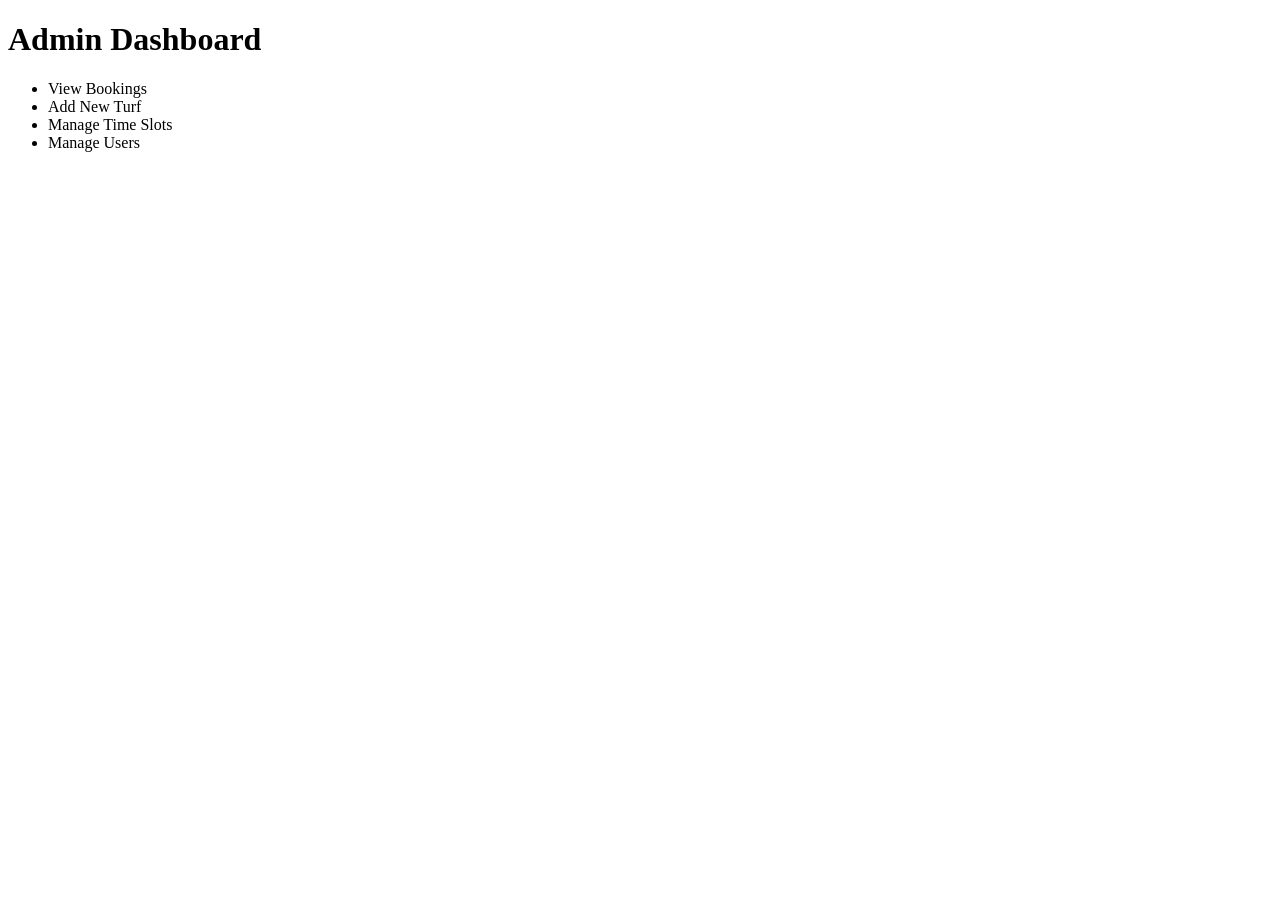
==== admin.html @ 772306a5 "Add files via upload" ====
<!DOCTYPE html>
<html>
<head>
<title>Admin Dashboard</title>
<link rel="stylesheet" href="turf booking/css/style.css">
    <link rel="stylesheet" href="turf booking/css/dashboard.css">
</head>

<body>

<h1>Admin Dashboard</h1>

<ul>
<li>View Bookings</li>
<li>Add New Turf</li>
<li>Manage Time Slots</li>
<li>Manage Users</li>
</ul>

</body>
</html>
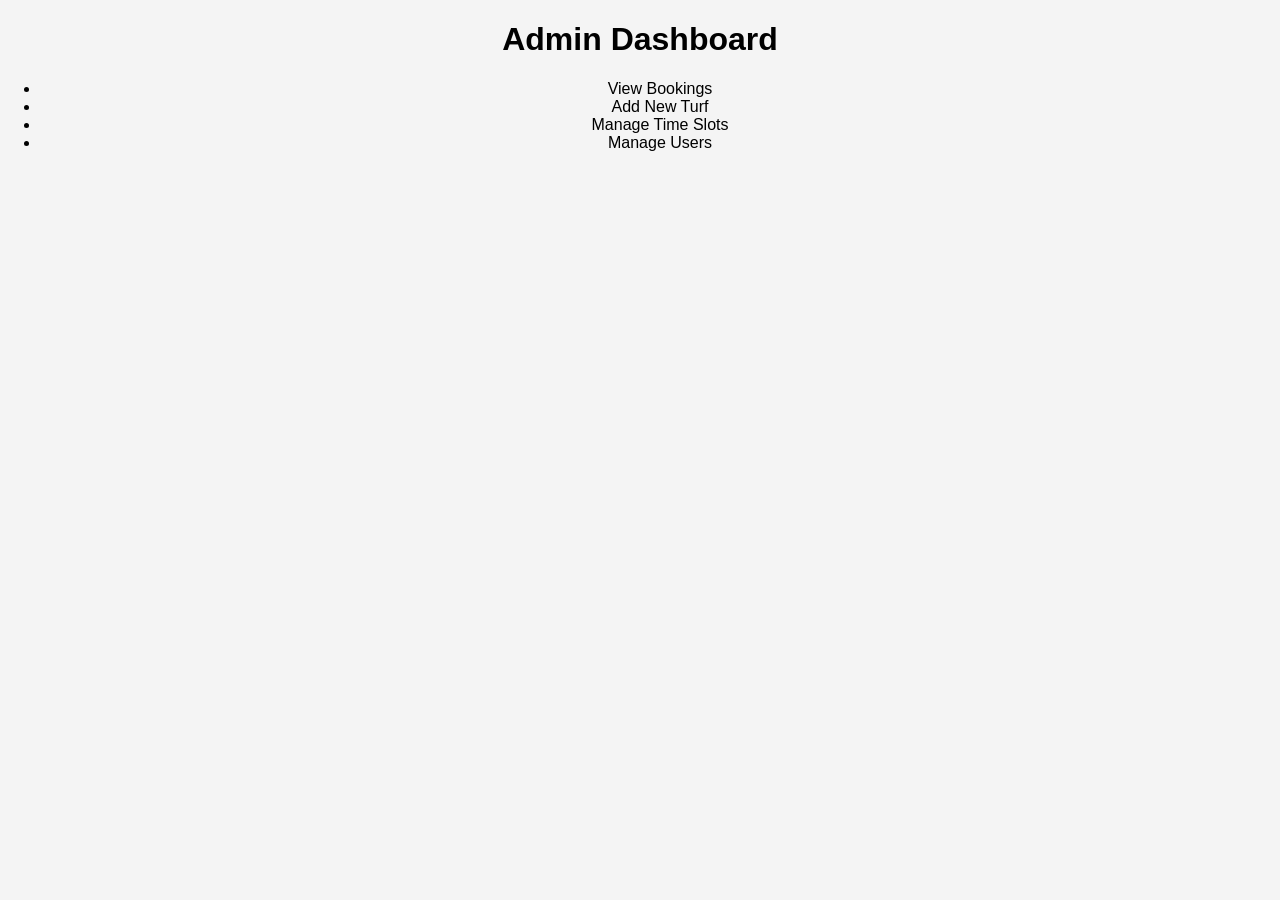
==== commit 84984864: "Refactor admin.html to simplify stylesheet links Removed redundant stylesheet link and fixed path." ====
--- a/admin.html
+++ b/admin.html
@@ -2,8 +2,8 @@
 <html>
 <head>
 <title>Admin Dashboard</title>
-<link rel="stylesheet" href="turf booking/css/style.css">
-    <link rel="stylesheet" href="turf booking/css/dashboard.css">
+<link rel="stylesheet" href="dashboard.css">
+    <link rel="stylesheet" href="dashboard.css">
 </head>
 
 <body>
@@ -18,4 +18,5 @@
 </ul>
 
 </body>
-</html>+
+</html>
--- a/dashboard.css
+++ b/dashboard.css
@@ -0,0 +1,53 @@
+body{
+font-family: Arial;
+margin:0;
+padding:0;
+background:#f4f4f4;
+text-align:center;
+}
+
+header{
+background:#2c3e50;
+color:white;
+padding:15px;
+}
+
+nav a{
+color:white;
+margin:10px;
+text-decoration:none;
+}
+
+.hero{
+padding:40px;
+}
+
+.card{
+background:white;
+padding:20px;
+margin:20px auto;
+width:300px;
+border-radius:8px;
+box-shadow:0 0 5px gray;
+}
+
+form{
+background:white;
+padding:20px;
+width:300px;
+margin:auto;
+border-radius:8px;
+}
+
+input, select{
+width:90%;
+padding:8px;
+margin:8px;
+}
+
+button{
+background:#27ae60;
+color:white;
+padding:10px 20px;
+border:none;
+}
--- a/dashboard.css
+++ b/dashboard.css
@@ -0,0 +1,53 @@
+body{
+font-family: Arial;
+margin:0;
+padding:0;
+background:#f4f4f4;
+text-align:center;
+}
+
+header{
+background:#2c3e50;
+color:white;
+padding:15px;
+}
+
+nav a{
+color:white;
+margin:10px;
+text-decoration:none;
+}
+
+.hero{
+padding:40px;
+}
+
+.card{
+background:white;
+padding:20px;
+margin:20px auto;
+width:300px;
+border-radius:8px;
+box-shadow:0 0 5px gray;
+}
+
+form{
+background:white;
+padding:20px;
+width:300px;
+margin:auto;
+border-radius:8px;
+}
+
+input, select{
+width:90%;
+padding:8px;
+margin:8px;
+}
+
+button{
+background:#27ae60;
+color:white;
+padding:10px 20px;
+border:none;
+}
